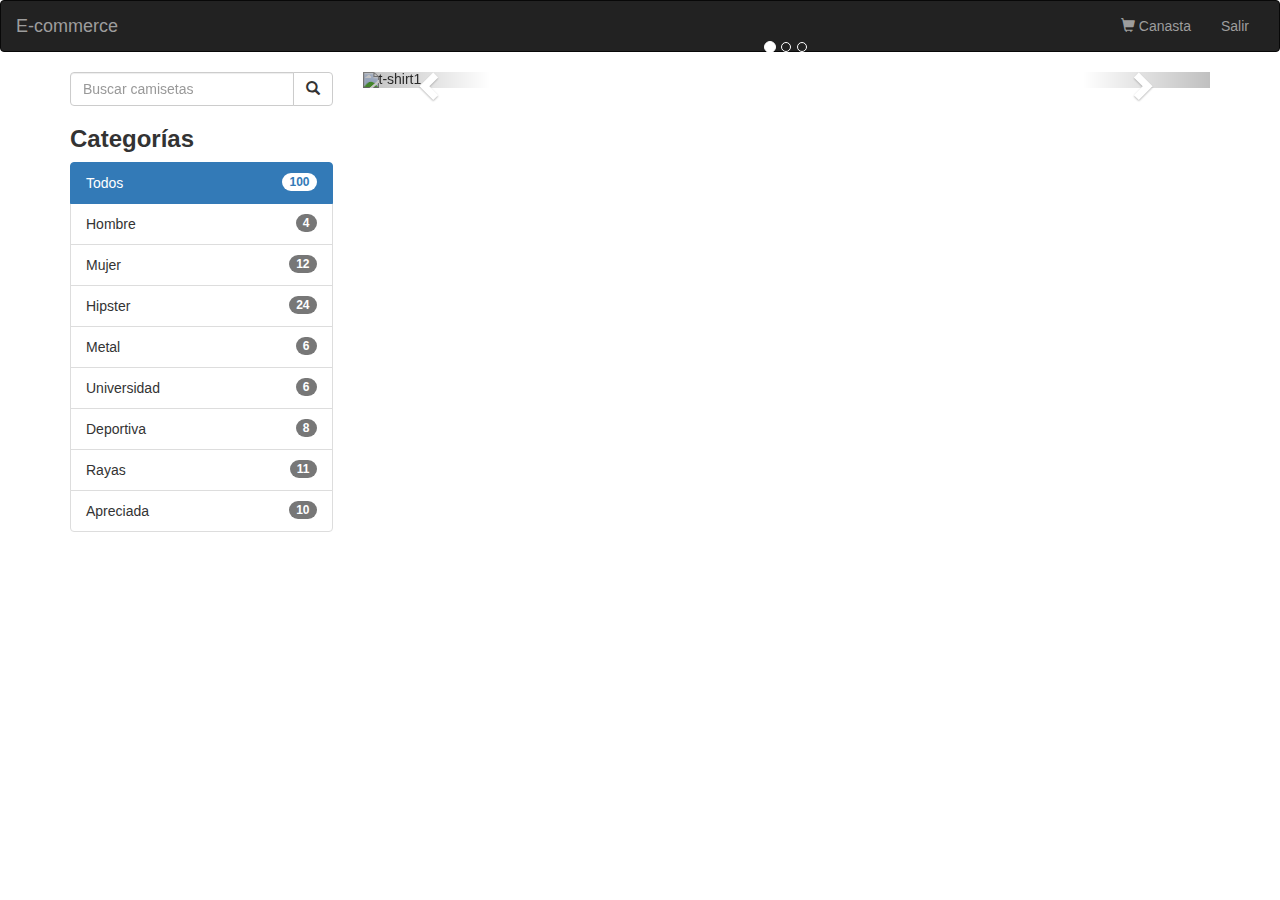
==== index.html @ 70aca5d5 "Pagina ecommerce - proyecto make it real primer commit" ====
<!DOCTYPE html>
<html lang="en">

<head>
    <meta charset="UTF-8">
    <meta name="viewport" content="width=device-width, initial-scale=1.0">
    <meta http-equiv="X-UA-Compatible" content="ie=edge">
    <title>E-commerce</title>

    <!-- Latest compiled and minified CSS -->
    <link rel="stylesheet" href="https://maxcdn.bootstrapcdn.com/bootstrap/3.3.7/css/bootstrap.min.css" integrity="sha384-BVYiiSIFeK1dGmJRAkycuHAHRg32OmUcww7on3RYdg4Va+PmSTsz/K68vbdEjh4u"
        crossorigin="anonymous">
    <script src="https://ajax.googleapis.com/ajax/libs/jquery/3.3.1/jquery.min.js"></script>
    <script src="https://maxcdn.bootstrapcdn.com/bootstrap/3.3.7/js/bootstrap.min.js"></script>
    <link rel="stylesheet" href="css/style.css">
</head>

<body>
    <!-- YB: Navbar -->
    <nav class="navbar navbar-inverse">
        <div class="container-fluid">
            <div class="navbar-header">
                <!-- YB: this section is for view the toggle button, is related with the id in the data-target-->
                <button type="button" class="navbar-toggle" data-toggle="collapse" data-target="#myNavbar">
                    <span class="icon-bar"></span>
                    <span class="icon-bar"></span>
                    <span class="icon-bar"></span>
                </button>
                <a class="navbar-brand" href="#">E-commerce</a>
            </div>
            <!-- YB: in this div wrapped the nav for view in the toggle -->
            <div class="collapse navbar-collapse" id="myNavbar">
                <ul class="nav navbar-nav navbar-right">
                    <li><a href="#"><span class="glyphicon glyphicon-shopping-cart" aria-hidden="true"></span> Canasta</a></li>
                    <li><a href="#">Salir</a></li>
                </ul>
            </div>

        </div>
    </nav>

    <!-- YB: container -->
    <div class="container">
        <!-- row for the search form -->
        <div class="row">
            <div class="col-sm-3 col-xs">  
                <form class="form">
                    <div class="input-group">
                        <input type="text" class="form-control" placeholder="Buscar camisetas">
                        <div class="input-group-btn">
                            <button class="btn btn-default" type="submit">
                                <i class="glyphicon glyphicon-search"></i>
                            </button>
                        </div>
                    </div>
                </form>

                <!-- YB: List of Categories -->
                <div class="hidden-xs">
                    <h3><b>Categorías</b></h3>
                <ul class="list-group">
                    <li class="list-group-item active">Todos <span class="badge">100</span></li>
                    <li class="list-group-item">Hombre <span class="badge">4</span></li>
                    <li class="list-group-item">Mujer <span class="badge">12</span></li>
                    <li class="list-group-item">Hipster <span class="badge">24</span></li>
                    <li class="list-group-item">Metal <span class="badge">6</span></li>
                    <li class="list-group-item">Universidad <span class="badge">6</span></li>
                    <li class="list-group-item">Deportiva <span class="badge">8</span></li>
                    <li class="list-group-item">Rayas <span class="badge">11</span></li>
                    <li class="list-group-item">Apreciada <span class="badge">10</span></li>
                </ul>
                </div>

            </div>

            <div class="col-sm-9 col-xs">
                <!-- Carousel -->
                <div id="myCarousel" class="carousel slide" data-ride="carousel">
                    <!-- Indicators -->
                    <ol class="carousel-indicators">
                        <li data-target="#myCarousel" data-slide-to="0" class="active"></li>
                        <li data-target="#myCarousel" data-slide-to="1"></li>
                        <li data-target="#myCarousel" data-slide-to="2"></li>
                    </ol>

                    <!-- Wrapper for slides -->
                    <div class="carousel-inner">
                        <div class="item active">
                            <img src="https://s3.amazonaws.com/makeitreal/projects/e-commerce/banner-slider-1.jpg" alt="t-shirt1">
                        </div>

                        <div class="item">
                            <img src="https://s3.amazonaws.com/makeitreal/projects/e-commerce/banner-slider-2.jpg" alt="t-shirt2">
                        </div>

                        <div class="item">
                            <img src="https://s3.amazonaws.com/makeitreal/projects/e-commerce/banner-slider-3.jpg" alt="t-shirt3">
                        </div>
                    </div>

                    <!-- Left and right controls -->
                    <a class="left carousel-control" href="#myCarousel" data-slide="prev">
                        <span class="glyphicon glyphicon-chevron-left"></span>
                        <span class="sr-only">Previous</span>
                    </a>
                    <a class="right carousel-control" href="#myCarousel" data-slide="next">
                        <span class="glyphicon glyphicon-chevron-right"></span>
                        <span class="sr-only">Next</span>
                    </a>
                </div>
            </div>
        </div>
    </div>

    <!-- Latest compiled and minified JavaScript -->
    <script src="https://maxcdn.bootstrapcdn.com/bootstrap/3.3.7/js/bootstrap.min.js" integrity="sha384-Tc5IQib027qvyjSMfHjOMaLkfuWVxZxUPnCJA7l2mCWNIpG9mGCD8wGNIcPD7Txa"
        crossorigin="anonymous"></script>
</body>

</html>
---- css/style.css ----
.form {
    margin-bottom: 15px;
}
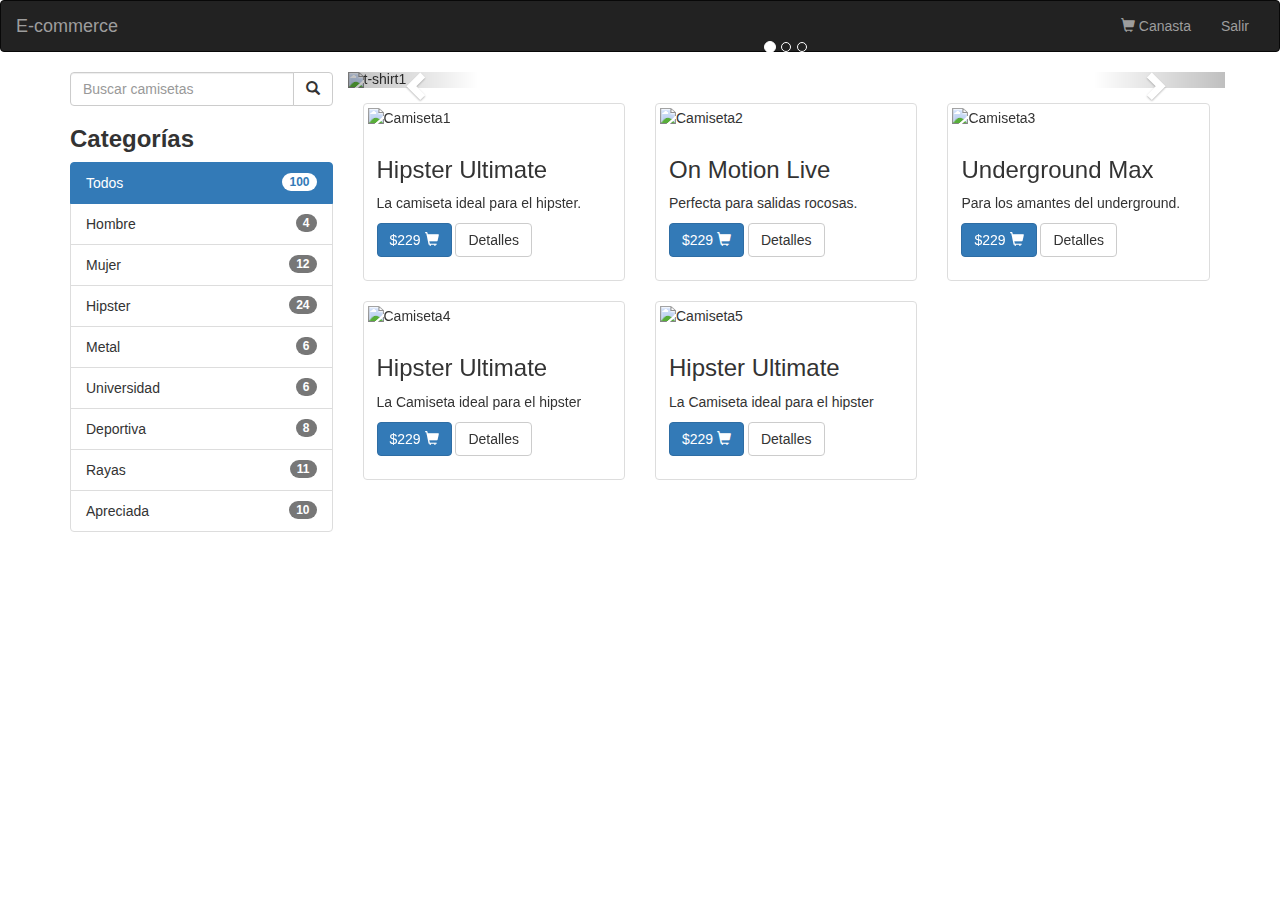
==== commit 79c993cd: "Add thumbnails" ====
--- a/index.html
+++ b/index.html
@@ -43,7 +43,7 @@
     <div class="container">
         <!-- row for the search form -->
         <div class="row">
-            <div class="col-sm-3 col-xs">  
+            <div class="col-sm-3 col-xs">
                 <form class="form">
                     <div class="input-group">
                         <input type="text" class="form-control" placeholder="Buscar camisetas">
@@ -58,58 +58,126 @@
                 <!-- YB: List of Categories -->
                 <div class="hidden-xs">
                     <h3><b>Categorías</b></h3>
-                <ul class="list-group">
-                    <li class="list-group-item active">Todos <span class="badge">100</span></li>
-                    <li class="list-group-item">Hombre <span class="badge">4</span></li>
-                    <li class="list-group-item">Mujer <span class="badge">12</span></li>
-                    <li class="list-group-item">Hipster <span class="badge">24</span></li>
-                    <li class="list-group-item">Metal <span class="badge">6</span></li>
-                    <li class="list-group-item">Universidad <span class="badge">6</span></li>
-                    <li class="list-group-item">Deportiva <span class="badge">8</span></li>
-                    <li class="list-group-item">Rayas <span class="badge">11</span></li>
-                    <li class="list-group-item">Apreciada <span class="badge">10</span></li>
-                </ul>
+                    <ul class="list-group">
+                        <li class="list-group-item active">Todos <span class="badge">100</span></li>
+                        <li class="list-group-item">Hombre <span class="badge">4</span></li>
+                        <li class="list-group-item">Mujer <span class="badge">12</span></li>
+                        <li class="list-group-item">Hipster <span class="badge">24</span></li>
+                        <li class="list-group-item">Metal <span class="badge">6</span></li>
+                        <li class="list-group-item">Universidad <span class="badge">6</span></li>
+                        <li class="list-group-item">Deportiva <span class="badge">8</span></li>
+                        <li class="list-group-item">Rayas <span class="badge">11</span></li>
+                        <li class="list-group-item">Apreciada <span class="badge">10</span></li>
+                    </ul>
                 </div>
 
             </div>
 
             <div class="col-sm-9 col-xs">
-                <!-- Carousel -->
-                <div id="myCarousel" class="carousel slide" data-ride="carousel">
-                    <!-- Indicators -->
-                    <ol class="carousel-indicators">
-                        <li data-target="#myCarousel" data-slide-to="0" class="active"></li>
-                        <li data-target="#myCarousel" data-slide-to="1"></li>
-                        <li data-target="#myCarousel" data-slide-to="2"></li>
-                    </ol>
+                <div class="row">
 
-                    <!-- Wrapper for slides -->
-                    <div class="carousel-inner">
-                        <div class="item active">
-                            <img src="https://s3.amazonaws.com/makeitreal/projects/e-commerce/banner-slider-1.jpg" alt="t-shirt1">
+                    <!-- Carousel -->
+                    <div id="myCarousel" class="carousel slide" data-ride="carousel">
+                        <!-- Indicators -->
+                        <ol class="carousel-indicators">
+                            <li data-target="#myCarousel" data-slide-to="0" class="active"></li>
+                            <li data-target="#myCarousel" data-slide-to="1"></li>
+                            <li data-target="#myCarousel" data-slide-to="2"></li>
+                        </ol>
+
+                        <!-- Wrapper for slides -->
+                        <div class="carousel-inner">
+                            <div class="item active">
+                                <img src="https://s3.amazonaws.com/makeitreal/projects/e-commerce/banner-slider-1.jpg"
+                                    alt="t-shirt1">
+                            </div>
+
+                            <div class="item">
+                                <img src="https://s3.amazonaws.com/makeitreal/projects/e-commerce/banner-slider-2.jpg"
+                                    alt="t-shirt2">
+                            </div>
+
+                            <div class="item">
+                                <img src="https://s3.amazonaws.com/makeitreal/projects/e-commerce/banner-slider-3.jpg"
+                                    alt="t-shirt3">
+                            </div>
                         </div>
 
-                        <div class="item">
-                            <img src="https://s3.amazonaws.com/makeitreal/projects/e-commerce/banner-slider-2.jpg" alt="t-shirt2">
-                        </div>
-
-                        <div class="item">
-                            <img src="https://s3.amazonaws.com/makeitreal/projects/e-commerce/banner-slider-3.jpg" alt="t-shirt3">
+                        <!-- Left and right controls -->
+                        <a class="left carousel-control" href="#myCarousel" data-slide="prev">
+                            <span class="glyphicon glyphicon-chevron-left"></span>
+                            <span class="sr-only">Previous</span>
+                        </a>
+                        <a class="right carousel-control" href="#myCarousel" data-slide="next">
+                            <span class="glyphicon glyphicon-chevron-right"></span>
+                            <span class="sr-only">Next</span>
+                        </a>
+                    </div>
+                </div>
+                <div class="row">
+                    <div class="col-sm-6 col-md-4">
+                        <div class="thumbnail">
+                            <img src="https://s3.amazonaws.com/makeitreal/projects/e-commerce/camiseta-1.jpg" alt="Camiseta1">
+                            <div class="caption">
+                                <h3>Hipster Ultimate</h3>
+                                <p>La camiseta ideal para el hipster.</p>
+                                <p><a href="#" class="btn btn-primary" role="button">$229 <span class="glyphicon glyphicon-shopping-cart" aria-hidden="true"></span></a>
+                                    <a href="#" class="btn btn-default" role="button">Detalles</a></p>
+                            </div>
                         </div>
                     </div>
-
-                    <!-- Left and right controls -->
-                    <a class="left carousel-control" href="#myCarousel" data-slide="prev">
-                        <span class="glyphicon glyphicon-chevron-left"></span>
-                        <span class="sr-only">Previous</span>
-                    </a>
-                    <a class="right carousel-control" href="#myCarousel" data-slide="next">
-                        <span class="glyphicon glyphicon-chevron-right"></span>
-                        <span class="sr-only">Next</span>
-                    </a>
+                    <div class="col-sm-6 col-md-4">
+                        <div class="thumbnail">
+                            <img src="https://s3.amazonaws.com/makeitreal/projects/e-commerce/camiseta-2.jpg" alt="Camiseta2">
+                            <div class="caption">
+                                <h3>On Motion Live</h3>
+                                <p>Perfecta para salidas rocosas.</p>
+                                <p><a href="#" class="btn btn-primary" role="button">$229 <span class="glyphicon glyphicon-shopping-cart"
+                                            aria-hidden="true"></span></a>
+                                    <a href="#" class="btn btn-default" role="button">Detalles</a></p>
+                            </div>
+                        </div>
+                    </div>
+                    <div class="col-sm-6 col-md-4">
+                        <div class="thumbnail">
+                            <img src="https://s3.amazonaws.com/makeitreal/projects/e-commerce/camiseta-3.jpg" alt="Camiseta3">
+                            <div class="caption">
+                                <h3>Underground Max</h3>
+                                <p>Para los amantes del underground.</p>
+                                <p><a href="#" class="btn btn-primary" role="button">$229 <span class="glyphicon glyphicon-shopping-cart"
+                                            aria-hidden="true"></span></a>
+                                    <a href="#" class="btn btn-default" role="button">Detalles</a></p>
+                            </div>
+                        </div>
+                    </div>
+                    <div class="col-sm-6 col-md-4">
+                        <div class="thumbnail">
+                            <img src="https://s3.amazonaws.com/makeitreal/projects/e-commerce/camiseta-4.jpg" alt="Camiseta4">
+                            <div class="caption">
+                                <h3>Hipster Ultimate</h3>
+                                <p>La Camiseta ideal para el hipster</p>
+                                <p><a href="#" class="btn btn-primary" role="button">$229 <span class="glyphicon glyphicon-shopping-cart"
+                                            aria-hidden="true"></span></a>
+                                    <a href="#" class="btn btn-default" role="button">Detalles</a></p>
+                            </div>
+                        </div>
+                    </div>
+                    <div class="col-sm-6 col-md-4">
+                        <div class="thumbnail">
+                            <img src="https://s3.amazonaws.com/makeitreal/projects/e-commerce/camiseta-5.jpg" alt="Camiseta5">
+                            <div class="caption">
+                                <h3>Hipster Ultimate</h3>
+                                <p>La Camiseta ideal para el hipster</p>
+                                <p><a href="#" class="btn btn-primary" role="button">$229 <span class="glyphicon glyphicon-shopping-cart"
+                                            aria-hidden="true"></span></a>
+                                    <a href="#" class="btn btn-default" role="button">Detalles</a></p>
+                            </div>
+                        </div>
+                    </div>
                 </div>
             </div>
         </div>
+    </div>
     </div>
 
     <!-- Latest compiled and minified JavaScript -->
--- a/css/style.css
+++ b/css/style.css
@@ -1,3 +1,7 @@
 .form {
     margin-bottom: 15px;
+}
+
+.row{
+    margin-bottom: 15px;
 }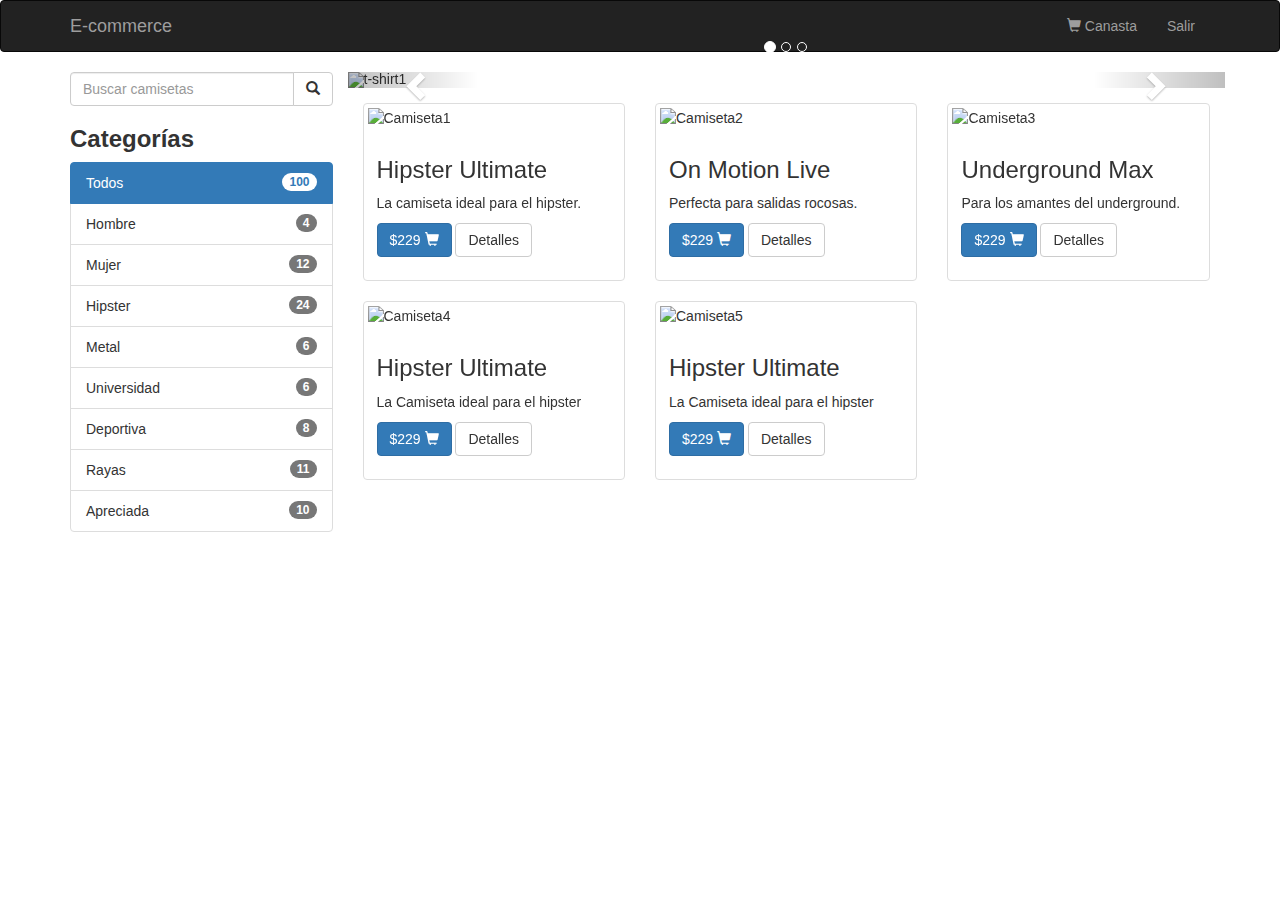
==== commit e267c425: "test page completed whit modal, add modal to index.html" ====
--- a/index.html
+++ b/index.html
@@ -10,15 +10,14 @@
     <!-- Latest compiled and minified CSS -->
     <link rel="stylesheet" href="https://maxcdn.bootstrapcdn.com/bootstrap/3.3.7/css/bootstrap.min.css" integrity="sha384-BVYiiSIFeK1dGmJRAkycuHAHRg32OmUcww7on3RYdg4Va+PmSTsz/K68vbdEjh4u"
         crossorigin="anonymous">
-    <script src="https://ajax.googleapis.com/ajax/libs/jquery/3.3.1/jquery.min.js"></script>
-    <script src="https://maxcdn.bootstrapcdn.com/bootstrap/3.3.7/js/bootstrap.min.js"></script>
+
     <link rel="stylesheet" href="css/style.css">
 </head>
 
 <body>
     <!-- YB: Navbar -->
     <nav class="navbar navbar-inverse">
-        <div class="container-fluid">
+        <div class="container">
             <div class="navbar-header">
                 <!-- YB: this section is for view the toggle button, is related with the id in the data-target-->
                 <button type="button" class="navbar-toggle" data-toggle="collapse" data-target="#myNavbar">
@@ -76,7 +75,7 @@
             <div class="col-sm-9 col-xs">
                 <div class="row">
 
-                    <!-- Carousel -->
+                    <!-- YB: Carousel -->
                     <div id="myCarousel" class="carousel slide" data-ride="carousel">
                         <!-- Indicators -->
                         <ol class="carousel-indicators">
@@ -121,8 +120,129 @@
                             <div class="caption">
                                 <h3>Hipster Ultimate</h3>
                                 <p>La camiseta ideal para el hipster.</p>
-                                <p><a href="#" class="btn btn-primary" role="button">$229 <span class="glyphicon glyphicon-shopping-cart" aria-hidden="true"></span></a>
-                                    <a href="#" class="btn btn-default" role="button">Detalles</a></p>
+                                <p><a href="#" class="btn btn-primary" role="button">$229 <span class="glyphicon glyphicon-shopping-cart"
+                                            aria-hidden="true"></span></a>
+                                    <a href="#camiseta1" class="btn btn-default" role="button" data-toggle="modal">Detalles</a></p>
+
+                                <!-- YB: Modal -->
+                                <div class="modal fade" id="camiseta1" role="dialog">
+                                    <div class="container">
+                                        <div class="row">
+                                            <div class="col-sm-10">
+                                                <div class="modal-dialog">
+
+                                                    <!-- Modal content-->
+                                                    <div class="modal-content">
+
+                                                        <div class="modal-header">
+                                                            <button type="button" class="close" data-dismiss="modal">&times;</button>
+                                                            <h4 class="modal-title">Hipster Ultimate</h4>
+                                                        </div>
+
+                                                        <div class="modal-body">
+                                                            <ul class="list-group">
+                                                                <li class="list-group-item list-group-item-info"><span
+                                                                        class="glyphicon glyphicon-info-sign"
+                                                                        aria-hidden="true"></span> Este producto está
+                                                                    agotado.</li>
+                                                            </ul>
+
+                                                            <div class="row">
+                                                                <div class="col-sm-6">
+                                                                    <img src="https://s3.amazonaws.com/makeitreal/projects/e-commerce/camiseta-1.jpg"
+                                                                        alt="Camiseta1" class="img-thumbnail">
+                                                                </div>
+                                                                <div class="col-sm-6 descriptions">
+                                                                    <p>Precio: $200</p>
+                                                                    <p class="lbl_clasificacion">Clasificación:</p>
+                                                                    <p class="lbl_clasificacion">
+                                                                        <form id="form">
+                                                                            <p class="clasificacion">
+                                                                                <input id="radio1" type="radio" name="estrellas"
+                                                                                    value="5">
+                                                                                <label for="radio1">&#9733;</label>
+                                                                                <input id="radio2" type="radio" name="estrellas"
+                                                                                    value="4">
+                                                                                <label for="radio2">&#9733;</label>
+                                                                                <input id="radio3" type="radio" name="estrellas"
+                                                                                    value="3">
+                                                                                <label for="radio3">&#9733;</label>
+                                                                                <input id="radio4" type="radio" name="estrellas"
+                                                                                    value="2">
+                                                                                <label for="radio4">&#9733;</label>
+                                                                                <input id="radio5" type="radio" name="estrellas"
+                                                                                    value="1">
+                                                                                <label for="radio5">&#9733;</label>
+                                                                            </p>
+                                                                        </form>
+                                                                    </p>
+                                                                    <p>
+                                                                        <button class="btn btn-warning btn-xs btnmodal"><b>Hispter</b></button>
+                                                                        <button class="btn btn-xs btnmodal"><b>Deportiva</b></button></li>
+                                                                    </p>
+                                                                    <p class="text-primary"><span class="glyphicon glyphicon-heart"></span>
+                                                                        Agregar
+                                                                        a los deseos
+                                                                    </p>
+                                                                </div>
+                                                            </div>
+                                                            <div class="row">
+                                                                <div class="col-sm-12">
+                                                                    <div role="tabpanel">
+                                                                        <ul class="nav nav-tabs" role="tablist">
+                                                                            <li role="presentation" class="active">
+                                                                                <a href="#description" aria-controls="description"
+                                                                                    data-toggle="tab" role="tab">Descripción</a>
+                                                                            </li>
+                                                                            <li role="presentation">
+                                                                                <a href="#comments" aria-controls="comments"
+                                                                                    data-toggle="tab" role="tab">Comentarios</a>
+                                                                            </li>
+                                                                        </ul>
+                                                                        <div class="tab-content">
+                                                                            <div role="tab-panel" class="tab-pane active"
+                                                                                id="description">
+                                                                                <p>Lorem, ipsum dolor sit amet
+                                                                                    consectetur adipisicing elit. Culpa
+                                                                                    sapiente
+                                                                                    ipsa fuga exercitationem
+                                                                                    accusantium dolore est! Possimus
+                                                                                    aperiam
+                                                                                    reiciendis facilis nesciunt minus!
+                                                                                    Qui maiores sunt odit
+                                                                                    ducimus ipsum
+                                                                                    hic delectus.</p>
+                                                                            </div>
+                                                                            <div role="tab-panel" class="tab-pane" id="comments">
+                                                                                <div class="panel-group">
+                                                                                    <div class="panel panel-default">
+                                                                                        <div class="panel-heading">Yony Briñez comentó hace 2
+                                                                                            diás</div>
+                                                                                        <div class="panel-body">Está
+                                                                                            camiseta esta increíble, la
+                                                                                            quiero!</div>
+                                                                                    </div>
+                                                                                </div>
+                                                                                <div class="form-group">
+                                                                                    <textarea class="form-control" rows="4"
+                                                                                        placeholder="Ingresa tu comentario"></textarea>
+                                                                                </div>
+                                                                            </div>
+                                                                        </div>
+                                                                    </div>
+                                                                </div>
+                                                            </div>
+                                                        </div>
+                                                        <div class="modal-footer">
+                                                            <button type="button" class="btn btn-default" data-dismiss="modal">Cerrar</button>
+                                                            <button type="button" class="btn btn-primary">Comprar</button>
+                                                        </div>
+                                                    </div>
+                                                </div>
+                                            </div>
+                                        </div>
+                                    </div>
+                                </div>
                             </div>
                         </div>
                     </div>
@@ -181,8 +301,8 @@
     </div>
 
     <!-- Latest compiled and minified JavaScript -->
-    <script src="https://maxcdn.bootstrapcdn.com/bootstrap/3.3.7/js/bootstrap.min.js" integrity="sha384-Tc5IQib027qvyjSMfHjOMaLkfuWVxZxUPnCJA7l2mCWNIpG9mGCD8wGNIcPD7Txa"
-        crossorigin="anonymous"></script>
+    <script src="https://ajax.googleapis.com/ajax/libs/jquery/3.3.1/jquery.min.js"></script>
+    <script src="https://maxcdn.bootstrapcdn.com/bootstrap/3.3.7/js/bootstrap.min.js"></script>
 </body>
 
 </html>--- a/css/style.css
+++ b/css/style.css
@@ -4,4 +4,57 @@
 
 .row{
     margin-bottom: 15px;
+}
+
+.descriptions p{
+    margin-bottom: 2px;
+}
+
+#form {
+    display: inline;
+    width: 250px;
+    margin: 0 auto;
+    height: 50px;
+}
+
+#form p {
+    text-align: center;
+}
+
+#form label {
+    font-size: 20px;
+}
+
+input[type="radio"] {
+    display: none;
+}
+
+label {
+    color: grey;
+}
+
+.lbl_clasificacion{
+    display: inline;
+}
+.clasificacion {
+    direction: rtl;
+    unicode-bidi: bidi-override;
+    display: inline;
+}
+
+label:hover,
+label:hover~label {
+    color: orange;
+}
+
+input[type="radio"]:checked~label {
+    color: orange;
+}
+
+.btnmodal{
+    color: white;
+}
+
+.tab-content{
+    padding: 15px;
 }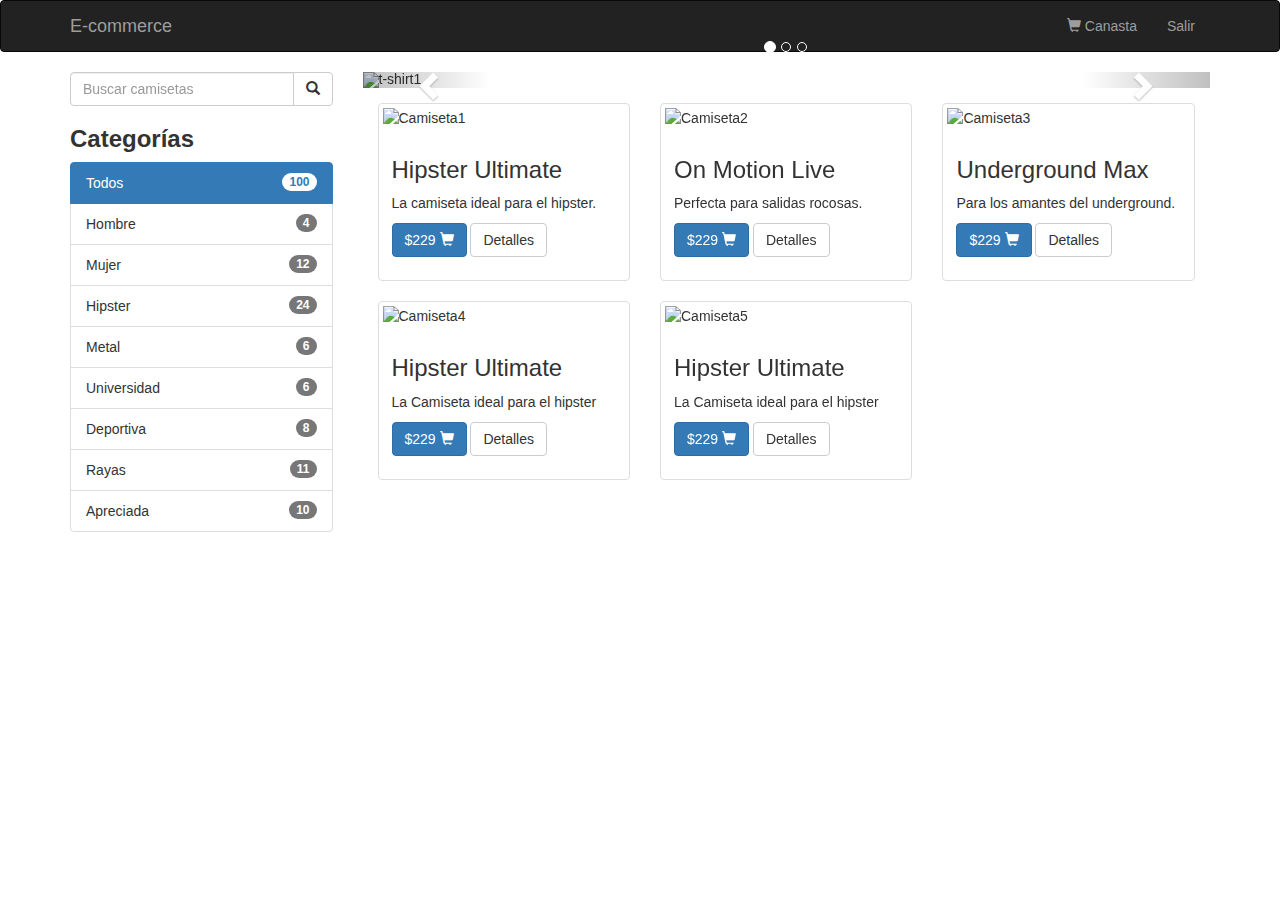
==== commit b908af3a: "Delete test page, end the excersice" ====
--- a/index.html
+++ b/index.html
@@ -74,168 +74,180 @@
 
             <div class="col-sm-9 col-xs">
                 <div class="row">
-
-                    <!-- YB: Carousel -->
-                    <div id="myCarousel" class="carousel slide" data-ride="carousel">
-                        <!-- Indicators -->
-                        <ol class="carousel-indicators">
-                            <li data-target="#myCarousel" data-slide-to="0" class="active"></li>
-                            <li data-target="#myCarousel" data-slide-to="1"></li>
-                            <li data-target="#myCarousel" data-slide-to="2"></li>
-                        </ol>
-
-                        <!-- Wrapper for slides -->
-                        <div class="carousel-inner">
-                            <div class="item active">
-                                <img src="https://s3.amazonaws.com/makeitreal/projects/e-commerce/banner-slider-1.jpg"
-                                    alt="t-shirt1">
-                            </div>
-
-                            <div class="item">
-                                <img src="https://s3.amazonaws.com/makeitreal/projects/e-commerce/banner-slider-2.jpg"
-                                    alt="t-shirt2">
-                            </div>
-
-                            <div class="item">
-                                <img src="https://s3.amazonaws.com/makeitreal/projects/e-commerce/banner-slider-3.jpg"
-                                    alt="t-shirt3">
-                            </div>
-                        </div>
-
-                        <!-- Left and right controls -->
-                        <a class="left carousel-control" href="#myCarousel" data-slide="prev">
-                            <span class="glyphicon glyphicon-chevron-left"></span>
-                            <span class="sr-only">Previous</span>
-                        </a>
-                        <a class="right carousel-control" href="#myCarousel" data-slide="next">
-                            <span class="glyphicon glyphicon-chevron-right"></span>
-                            <span class="sr-only">Next</span>
-                        </a>
+                    <div class="col-sm-12">
+                        <!-- YB: Carousel -->
+                        <div id="myCarousel" class="carousel slide" data-ride="carousel">
+                            <!-- Indicators -->
+                            <ol class="carousel-indicators">
+                                <li data-target="#myCarousel" data-slide-to="0" class="active"></li>
+                                <li data-target="#myCarousel" data-slide-to="1"></li>
+                                <li data-target="#myCarousel" data-slide-to="2"></li>
+                            </ol>
+
+                            <!-- Wrapper for slides -->
+                            <div class="carousel-inner">
+                                <div class="item active">
+                                    <img src="https://s3.amazonaws.com/makeitreal/projects/e-commerce/banner-slider-1.jpg"
+                                        alt="t-shirt1">
+                                </div>
+
+                                <div class="item">
+                                    <img src="https://s3.amazonaws.com/makeitreal/projects/e-commerce/banner-slider-2.jpg"
+                                        alt="t-shirt2">
+                                </div>
+
+                                <div class="item">
+                                    <img src="https://s3.amazonaws.com/makeitreal/projects/e-commerce/banner-slider-3.jpg"
+                                        alt="t-shirt3">
+                                </div>
+                            </div>
+
+                            <!-- Left and right controls -->
+                            <a class="left carousel-control" href="#myCarousel" data-slide="prev">
+                                <span class="glyphicon glyphicon-chevron-left"></span>
+                                <span class="sr-only">Previous</span>
+                            </a>
+                            <a class="right carousel-control" href="#myCarousel" data-slide="next">
+                                <span class="glyphicon glyphicon-chevron-right"></span>
+                                <span class="sr-only">Next</span>
+                            </a>
+                        </div>
                     </div>
                 </div>
                 <div class="row">
-                    <div class="col-sm-6 col-md-4">
-                        <div class="thumbnail">
-                            <img src="https://s3.amazonaws.com/makeitreal/projects/e-commerce/camiseta-1.jpg" alt="Camiseta1">
-                            <div class="caption">
-                                <h3>Hipster Ultimate</h3>
-                                <p>La camiseta ideal para el hipster.</p>
-                                <p><a href="#" class="btn btn-primary" role="button">$229 <span class="glyphicon glyphicon-shopping-cart"
-                                            aria-hidden="true"></span></a>
-                                    <a href="#camiseta1" class="btn btn-default" role="button" data-toggle="modal">Detalles</a></p>
-
-                                <!-- YB: Modal -->
-                                <div class="modal fade" id="camiseta1" role="dialog">
-                                    <div class="container">
-                                        <div class="row">
-                                            <div class="col-sm-10">
-                                                <div class="modal-dialog">
-
-                                                    <!-- Modal content-->
-                                                    <div class="modal-content">
-
-                                                        <div class="modal-header">
-                                                            <button type="button" class="close" data-dismiss="modal">&times;</button>
-                                                            <h4 class="modal-title">Hipster Ultimate</h4>
-                                                        </div>
-
-                                                        <div class="modal-body">
-                                                            <ul class="list-group">
-                                                                <li class="list-group-item list-group-item-info"><span
-                                                                        class="glyphicon glyphicon-info-sign"
-                                                                        aria-hidden="true"></span> Este producto está
-                                                                    agotado.</li>
-                                                            </ul>
-
-                                                            <div class="row">
-                                                                <div class="col-sm-6">
-                                                                    <img src="https://s3.amazonaws.com/makeitreal/projects/e-commerce/camiseta-1.jpg"
-                                                                        alt="Camiseta1" class="img-thumbnail">
+                    <div class="col-sm-12">
+                        <div class="col-sm-4 col-xs-6">
+                            <div class="thumbnail">
+                                <img src="https://s3.amazonaws.com/makeitreal/projects/e-commerce/camiseta-1.jpg" alt="Camiseta1">
+                                <div class="caption">
+                                    <h3>Hipster Ultimate</h3>
+                                    <p>La camiseta ideal para el hipster.</p>
+                                    <p><a href="#" class="btn btn-primary" role="button">$229 <span class="glyphicon glyphicon-shopping-cart"
+                                                aria-hidden="true"></span></a>
+                                        <a href="#camiseta1" class="btn btn-default" role="button" data-toggle="modal">Detalles</a></p>
+
+                                    <!-- YB: Modal -->
+                                    <div class="modal fade" id="camiseta1" role="dialog">
+                                        <div class="container">
+                                            <div class="row">
+                                                <div class="col-sm-10">
+                                                    <div class="modal-dialog">
+
+                                                        <!-- Modal content-->
+                                                        <div class="modal-content">
+
+                                                            <div class="modal-header">
+                                                                <button type="button" class="close" data-dismiss="modal">&times;</button>
+                                                                <h4 class="modal-title">Hipster Ultimate</h4>
+                                                            </div>
+
+                                                            <div class="modal-body">
+                                                                <ul class="list-group">
+                                                                    <li class="list-group-item list-group-item-info"><span
+                                                                            class="glyphicon glyphicon-info-sign"
+                                                                            aria-hidden="true"></span> Este producto
+                                                                        está
+                                                                        agotado.</li>
+                                                                </ul>
+
+                                                                <div class="row">
+                                                                    <div class="col-sm-6">
+                                                                        <img src="https://s3.amazonaws.com/makeitreal/projects/e-commerce/camiseta-1.jpg"
+                                                                            alt="Camiseta1" class="img-thumbnail">
+                                                                    </div>
+                                                                    <div class="col-sm-6 descriptions">
+                                                                        <p>Precio: $200</p>
+                                                                        <p class="lbl_clasificacion">Clasificación:</p>
+                                                                        <p class="lbl_clasificacion">
+                                                                            <form id="form">
+                                                                                <p class="clasificacion">
+                                                                                    <input id="radio1" type="radio"
+                                                                                        name="estrellas" value="5">
+                                                                                    <label for="radio1">&#9733;</label>
+                                                                                    <input id="radio2" type="radio"
+                                                                                        name="estrellas" value="4">
+                                                                                    <label for="radio2">&#9733;</label>
+                                                                                    <input id="radio3" type="radio"
+                                                                                        name="estrellas" value="3">
+                                                                                    <label for="radio3">&#9733;</label>
+                                                                                    <input id="radio4" type="radio"
+                                                                                        name="estrellas" value="2">
+                                                                                    <label for="radio4">&#9733;</label>
+                                                                                    <input id="radio5" type="radio"
+                                                                                        name="estrellas" value="1">
+                                                                                    <label for="radio5">&#9733;</label>
+                                                                                </p>
+                                                                            </form>
+                                                                        </p>
+                                                                        <p>
+                                                                            <button class="btn btn-warning btn-xs btnmodal"><b>Hispter</b></button>
+                                                                            <button class="btn btn-xs btnmodal"><b>Deportiva</b></button></li>
+                                                                        </p>
+                                                                        <p class="text-primary"><span class="glyphicon glyphicon-heart"></span>
+                                                                            Agregar
+                                                                            a los deseos
+                                                                        </p>
+                                                                    </div>
                                                                 </div>
-                                                                <div class="col-sm-6 descriptions">
-                                                                    <p>Precio: $200</p>
-                                                                    <p class="lbl_clasificacion">Clasificación:</p>
-                                                                    <p class="lbl_clasificacion">
-                                                                        <form id="form">
-                                                                            <p class="clasificacion">
-                                                                                <input id="radio1" type="radio" name="estrellas"
-                                                                                    value="5">
-                                                                                <label for="radio1">&#9733;</label>
-                                                                                <input id="radio2" type="radio" name="estrellas"
-                                                                                    value="4">
-                                                                                <label for="radio2">&#9733;</label>
-                                                                                <input id="radio3" type="radio" name="estrellas"
-                                                                                    value="3">
-                                                                                <label for="radio3">&#9733;</label>
-                                                                                <input id="radio4" type="radio" name="estrellas"
-                                                                                    value="2">
-                                                                                <label for="radio4">&#9733;</label>
-                                                                                <input id="radio5" type="radio" name="estrellas"
-                                                                                    value="1">
-                                                                                <label for="radio5">&#9733;</label>
-                                                                            </p>
-                                                                        </form>
-                                                                    </p>
-                                                                    <p>
-                                                                        <button class="btn btn-warning btn-xs btnmodal"><b>Hispter</b></button>
-                                                                        <button class="btn btn-xs btnmodal"><b>Deportiva</b></button></li>
-                                                                    </p>
-                                                                    <p class="text-primary"><span class="glyphicon glyphicon-heart"></span>
-                                                                        Agregar
-                                                                        a los deseos
-                                                                    </p>
-                                                                </div>
-                                                            </div>
-                                                            <div class="row">
-                                                                <div class="col-sm-12">
-                                                                    <div role="tabpanel">
-                                                                        <ul class="nav nav-tabs" role="tablist">
-                                                                            <li role="presentation" class="active">
-                                                                                <a href="#description" aria-controls="description"
-                                                                                    data-toggle="tab" role="tab">Descripción</a>
-                                                                            </li>
-                                                                            <li role="presentation">
-                                                                                <a href="#comments" aria-controls="comments"
-                                                                                    data-toggle="tab" role="tab">Comentarios</a>
-                                                                            </li>
-                                                                        </ul>
-                                                                        <div class="tab-content">
-                                                                            <div role="tab-panel" class="tab-pane active"
-                                                                                id="description">
-                                                                                <p>Lorem, ipsum dolor sit amet
-                                                                                    consectetur adipisicing elit. Culpa
-                                                                                    sapiente
-                                                                                    ipsa fuga exercitationem
-                                                                                    accusantium dolore est! Possimus
-                                                                                    aperiam
-                                                                                    reiciendis facilis nesciunt minus!
-                                                                                    Qui maiores sunt odit
-                                                                                    ducimus ipsum
-                                                                                    hic delectus.</p>
-                                                                            </div>
-                                                                            <div role="tab-panel" class="tab-pane" id="comments">
-                                                                                <div class="panel-group">
-                                                                                    <div class="panel panel-default">
-                                                                                        <div class="panel-heading">Yony Briñez comentó hace 2
-                                                                                            diás</div>
-                                                                                        <div class="panel-body">Está
-                                                                                            camiseta esta increíble, la
-                                                                                            quiero!</div>
+                                                                <div class="row">
+                                                                    <div class="col-sm-12">
+                                                                        <div role="tabpanel">
+                                                                            <ul class="nav nav-tabs" role="tablist">
+                                                                                <li role="presentation" class="active">
+                                                                                    <a href="#description"
+                                                                                        aria-controls="description"
+                                                                                        data-toggle="tab" role="tab">Descripción</a>
+                                                                                </li>
+                                                                                <li role="presentation">
+                                                                                    <a href="#comments" aria-controls="comments"
+                                                                                        data-toggle="tab" role="tab">Comentarios</a>
+                                                                                </li>
+                                                                            </ul>
+                                                                            <div class="tab-content">
+                                                                                <div role="tab-panel" class="tab-pane active"
+                                                                                    id="description">
+                                                                                    <p>Lorem, ipsum dolor sit amet
+                                                                                        consectetur adipisicing elit.
+                                                                                        Culpa
+                                                                                        sapiente
+                                                                                        ipsa fuga exercitationem
+                                                                                        accusantium dolore est!
+                                                                                        Possimus
+                                                                                        aperiam
+                                                                                        reiciendis facilis nesciunt
+                                                                                        minus!
+                                                                                        Qui maiores sunt odit
+                                                                                        ducimus ipsum
+                                                                                        hic delectus.</p>
+                                                                                </div>
+                                                                                <div role="tab-panel" class="tab-pane"
+                                                                                    id="comments">
+                                                                                    <div class="panel-group">
+                                                                                        <div class="panel panel-default">
+                                                                                            <div class="panel-heading">Yony
+                                                                                                Briñez comentó hace 2
+                                                                                                diás</div>
+                                                                                            <div class="panel-body">Está
+                                                                                                camiseta esta
+                                                                                                increíble, la
+                                                                                                quiero!</div>
+                                                                                        </div>
                                                                                     </div>
-                                                                                </div>
-                                                                                <div class="form-group">
-                                                                                    <textarea class="form-control" rows="4"
-                                                                                        placeholder="Ingresa tu comentario"></textarea>
+                                                                                    <div class="form-group">
+                                                                                        <textarea class="form-control"
+                                                                                            rows="4" placeholder="Ingresa tu comentario"></textarea>
+                                                                                    </div>
                                                                                 </div>
                                                                             </div>
                                                                         </div>
                                                                     </div>
                                                                 </div>
                                                             </div>
-                                                        </div>
-                                                        <div class="modal-footer">
-                                                            <button type="button" class="btn btn-default" data-dismiss="modal">Cerrar</button>
-                                                            <button type="button" class="btn btn-primary">Comprar</button>
+                                                            <div class="modal-footer">
+                                                                <button type="button" class="btn btn-default"
+                                                                    data-dismiss="modal">Cerrar</button>
+                                                                <button type="button" class="btn btn-primary">Comprar</button>
+                                                            </div>
                                                         </div>
                                                     </div>
                                                 </div>
@@ -245,52 +257,52 @@
                                 </div>
                             </div>
                         </div>
-                    </div>
-                    <div class="col-sm-6 col-md-4">
-                        <div class="thumbnail">
-                            <img src="https://s3.amazonaws.com/makeitreal/projects/e-commerce/camiseta-2.jpg" alt="Camiseta2">
-                            <div class="caption">
-                                <h3>On Motion Live</h3>
-                                <p>Perfecta para salidas rocosas.</p>
-                                <p><a href="#" class="btn btn-primary" role="button">$229 <span class="glyphicon glyphicon-shopping-cart"
-                                            aria-hidden="true"></span></a>
-                                    <a href="#" class="btn btn-default" role="button">Detalles</a></p>
-                            </div>
-                        </div>
-                    </div>
-                    <div class="col-sm-6 col-md-4">
-                        <div class="thumbnail">
-                            <img src="https://s3.amazonaws.com/makeitreal/projects/e-commerce/camiseta-3.jpg" alt="Camiseta3">
-                            <div class="caption">
-                                <h3>Underground Max</h3>
-                                <p>Para los amantes del underground.</p>
-                                <p><a href="#" class="btn btn-primary" role="button">$229 <span class="glyphicon glyphicon-shopping-cart"
-                                            aria-hidden="true"></span></a>
-                                    <a href="#" class="btn btn-default" role="button">Detalles</a></p>
-                            </div>
-                        </div>
-                    </div>
-                    <div class="col-sm-6 col-md-4">
-                        <div class="thumbnail">
-                            <img src="https://s3.amazonaws.com/makeitreal/projects/e-commerce/camiseta-4.jpg" alt="Camiseta4">
-                            <div class="caption">
-                                <h3>Hipster Ultimate</h3>
-                                <p>La Camiseta ideal para el hipster</p>
-                                <p><a href="#" class="btn btn-primary" role="button">$229 <span class="glyphicon glyphicon-shopping-cart"
-                                            aria-hidden="true"></span></a>
-                                    <a href="#" class="btn btn-default" role="button">Detalles</a></p>
-                            </div>
-                        </div>
-                    </div>
-                    <div class="col-sm-6 col-md-4">
-                        <div class="thumbnail">
-                            <img src="https://s3.amazonaws.com/makeitreal/projects/e-commerce/camiseta-5.jpg" alt="Camiseta5">
-                            <div class="caption">
-                                <h3>Hipster Ultimate</h3>
-                                <p>La Camiseta ideal para el hipster</p>
-                                <p><a href="#" class="btn btn-primary" role="button">$229 <span class="glyphicon glyphicon-shopping-cart"
-                                            aria-hidden="true"></span></a>
-                                    <a href="#" class="btn btn-default" role="button">Detalles</a></p>
+                        <div class="col-sm-4 col-xs-6">
+                            <div class="thumbnail">
+                                <img src="https://s3.amazonaws.com/makeitreal/projects/e-commerce/camiseta-2.jpg" alt="Camiseta2">
+                                <div class="caption">
+                                    <h3>On Motion Live</h3>
+                                    <p>Perfecta para salidas rocosas.</p>
+                                    <p><a href="#" class="btn btn-primary" role="button">$229 <span class="glyphicon glyphicon-shopping-cart"
+                                                aria-hidden="true"></span></a>
+                                        <a href="#" class="btn btn-default" role="button">Detalles</a></p>
+                                </div>
+                            </div>
+                        </div>
+                        <div class="col-sm-4 col-xs-6">
+                            <div class="thumbnail">
+                                <img src="https://s3.amazonaws.com/makeitreal/projects/e-commerce/camiseta-3.jpg" alt="Camiseta3">
+                                <div class="caption">
+                                    <h3>Underground Max</h3>
+                                    <p>Para los amantes del underground.</p>
+                                    <p><a href="#" class="btn btn-primary" role="button">$229 <span class="glyphicon glyphicon-shopping-cart"
+                                                aria-hidden="true"></span></a>
+                                        <a href="#" class="btn btn-default" role="button">Detalles</a></p>
+                                </div>
+                            </div>
+                        </div>
+                        <div class="col-sm-4 col-xs-6">
+                            <div class="thumbnail">
+                                <img src="https://s3.amazonaws.com/makeitreal/projects/e-commerce/camiseta-4.jpg" alt="Camiseta4">
+                                <div class="caption">
+                                    <h3>Hipster Ultimate</h3>
+                                    <p>La Camiseta ideal para el hipster</p>
+                                    <p><a href="#" class="btn btn-primary" role="button">$229 <span class="glyphicon glyphicon-shopping-cart"
+                                                aria-hidden="true"></span></a>
+                                        <a href="#" class="btn btn-default" role="button">Detalles</a></p>
+                                </div>
+                            </div>
+                        </div>
+                        <div class="col-sm-4 col-xs-6">
+                            <div class="thumbnail">
+                                <img src="https://s3.amazonaws.com/makeitreal/projects/e-commerce/camiseta-5.jpg" alt="Camiseta5">
+                                <div class="caption">
+                                    <h3>Hipster Ultimate</h3>
+                                    <p>La Camiseta ideal para el hipster</p>
+                                    <p><a href="#" class="btn btn-primary" role="button">$229 <span class="glyphicon glyphicon-shopping-cart"
+                                                aria-hidden="true"></span></a>
+                                        <a href="#" class="btn btn-default" role="button">Detalles</a></p>
+                                </div>
                             </div>
                         </div>
                     </div>
